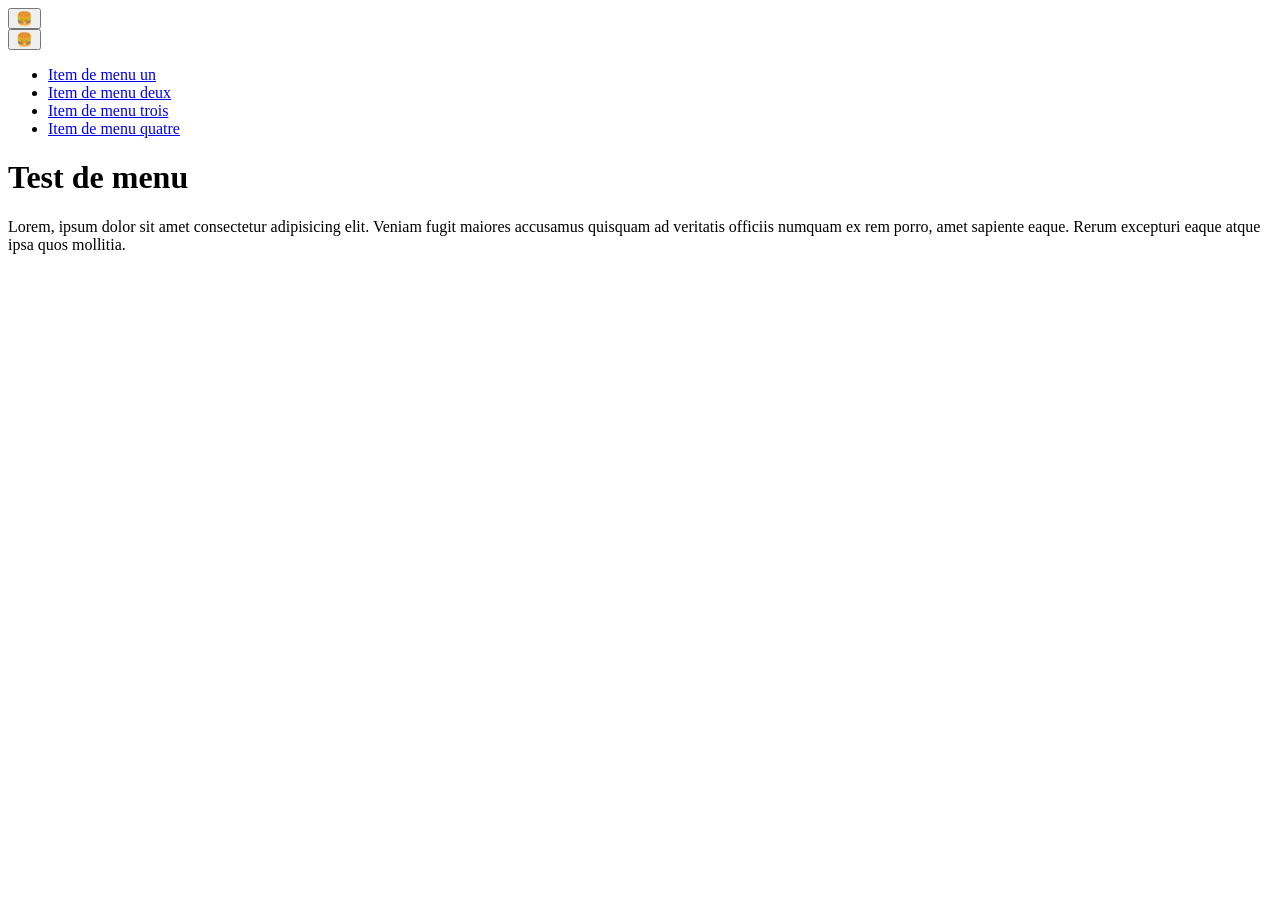
==== index.html @ d6e1d0ed "Initial commit" ====
<!DOCTYPE html>
<html lang="fr">

<head>
  <meta charset="utf-8">
  <meta name="viewport" content="width=device-width, initial-scale=1">
  <title>Test de menu</title>
  <link rel="stylesheet" href="css/style.css">
</head>

<body>
  <header class="header header--home">

    <!-- Menu principal -->
    <button class="burger" type="button" aria-label="Menu">
      🍔
    </button>

    <nav class="menu" aria-label="Main menu">
      <button class="menu__close burger burger--close" type="button" aria-label="Close the menu">
        🍔
      </button>
      <ul class="menu__list">
        <li class="menu__item"><a class="menu__link" href="#">Item de menu un</a></li>
        <li class="menu__item"><a class="menu__link" href="#">Item de menu deux</a></li>
        <li class="menu__item"><a class="menu__link" href="#">Item de menu trois</a></li>
        <li class="menu__item"><a class="menu__link" href="#">Item de menu quatre</a></li>
      </ul>
    </nav>
    <!-- Fin du menu principal -->
  </header>

  <!-- Contenu principal de la page -->
  <main>
    <h1>Test de menu</h1>
    <p>
      Lorem, ipsum dolor sit amet consectetur adipisicing elit. Veniam fugit maiores accusamus quisquam ad veritatis
      officiis numquam ex rem porro, amet sapiente eaque. Rerum excepturi eaque atque ipsa quos mollitia.
    </p>
  </main>
  <!-- Fin du contenu principal -->

</body>

</html>
---- css/style.css ----
/* code css à faire */
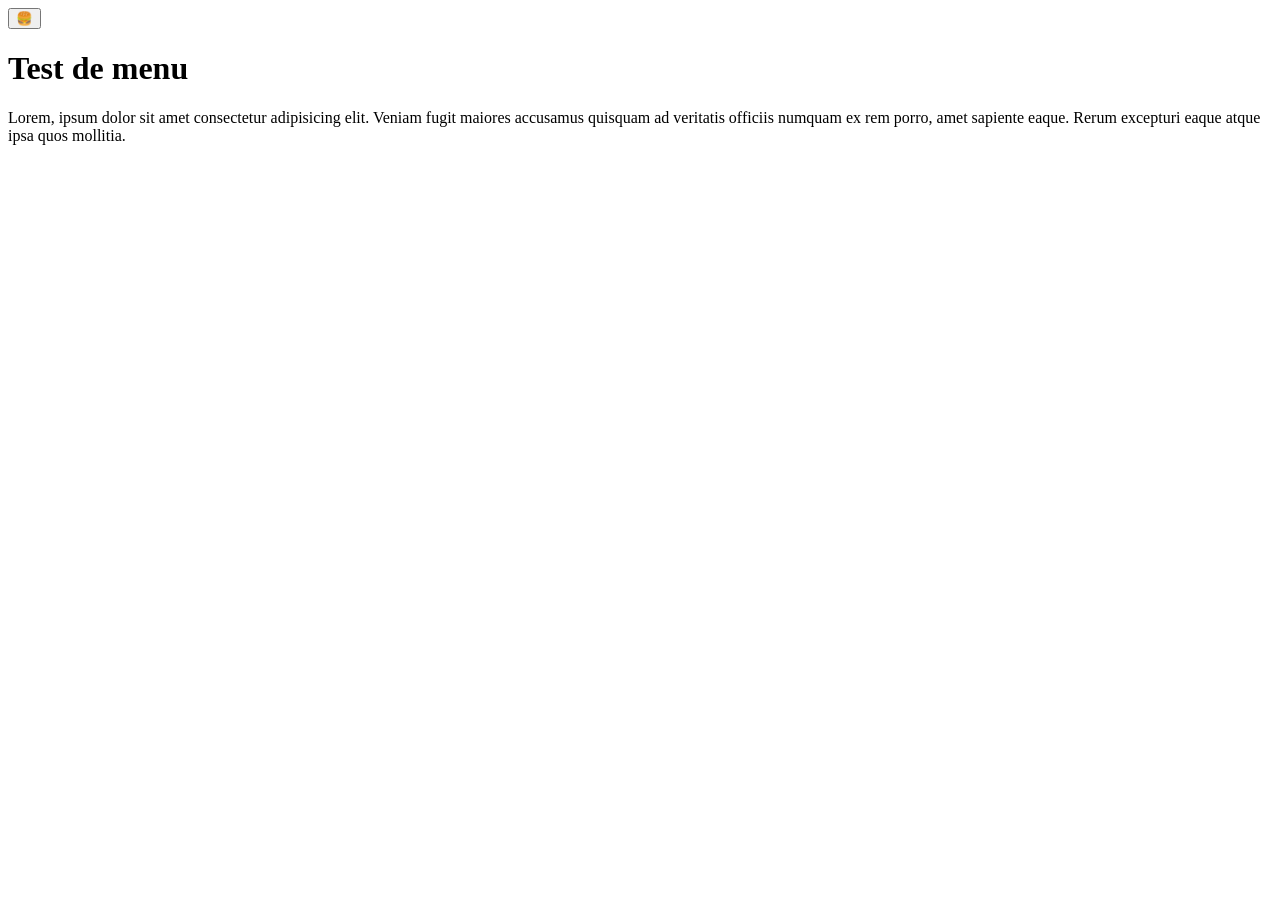
==== commit 903137e4: "Déclarer le menu comme popover" ====
--- a/index.html
+++ b/index.html
@@ -16,7 +16,7 @@
       🍔
     </button>
 
-    <nav class="menu" aria-label="Main menu">
+    <nav class="menu" id="menu" popover aria-label="Main menu">
       <button class="menu__close burger burger--close" type="button" aria-label="Close the menu">
         🍔
       </button>
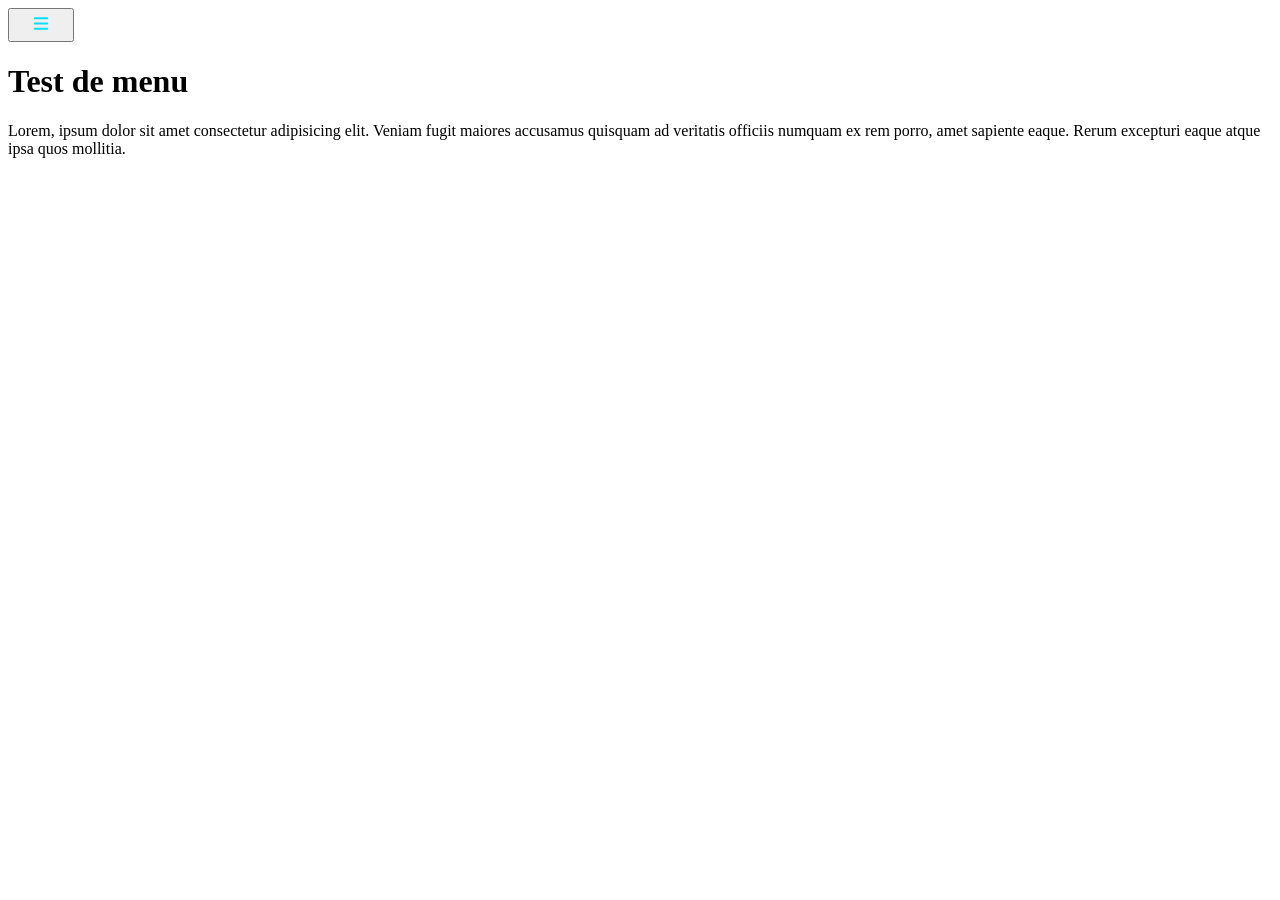
==== commit b1dda648: "Cat&Dog img" ====
--- a/index.html
+++ b/index.html
@@ -5,26 +5,27 @@
   <meta charset="utf-8">
   <meta name="viewport" content="width=device-width, initial-scale=1">
   <title>Test de menu</title>
-  <link rel="stylesheet" href="css/style.css">
+  <link rel="stylesheet" href="src/css/styles.css">
 </head>
 
 <body>
   <header class="header header--home">
 
     <!-- Menu principal -->
-    <button class="burger" type="button" aria-label="Menu">
-      🍔
+     
+    <button class="croix" type="button" popovertarget="menu" aria-label="Menu"><!-- On cible l'id Menu avec le popovertarget -->
+      <img src="public/icones/menu.svg" alt="Description du logo" width="50" height="25">
     </button>
 
-    <nav class="menu" id="menu" popover aria-label="Main menu">
-      <button class="menu__close burger burger--close" type="button" aria-label="Close the menu">
-        🍔
+    <nav class="menu" id="menu" popover aria-label="Main menu"> <!-- On donne L'identifiant du menu comme cible -->
+      <button class="menu__close burger burger--close" type="button" popovertarget="menu" popovertargetaction="hide" aria-label="Close the menu" autofocus> <!--On commande l'action de fermeture du menu , et on ajoute l'attribut autofocus pour l'accessibilité -->
+        <img src="public/icones/menu.svg" alt="Description du logo" width="50" height="25">
       </button>
       <ul class="menu__list">
-        <li class="menu__item"><a class="menu__link" href="#">Item de menu un</a></li>
-        <li class="menu__item"><a class="menu__link" href="#">Item de menu deux</a></li>
-        <li class="menu__item"><a class="menu__link" href="#">Item de menu trois</a></li>
-        <li class="menu__item"><a class="menu__link" href="#">Item de menu quatre</a></li>
+        <li class="menu__item"><a class="menu__link" href="cats/chat-1.html">chat1</a></li>
+        <li class="menu__item"><a class="menu__link" href="cats/chat-2.html">chat2</a></li>
+        <li class="menu__item"><a class="menu__link" href="dogs/chien-1.html">chien1</a></li> 
+        <li class="menu__item"><a class="menu__link" href="dogs/chien-2.html">chien2</a></li>
       </ul>
     </nav>
     <!-- Fin du menu principal -->
@@ -42,4 +43,5 @@
 
 </body>
 
-</html>+</html>
+
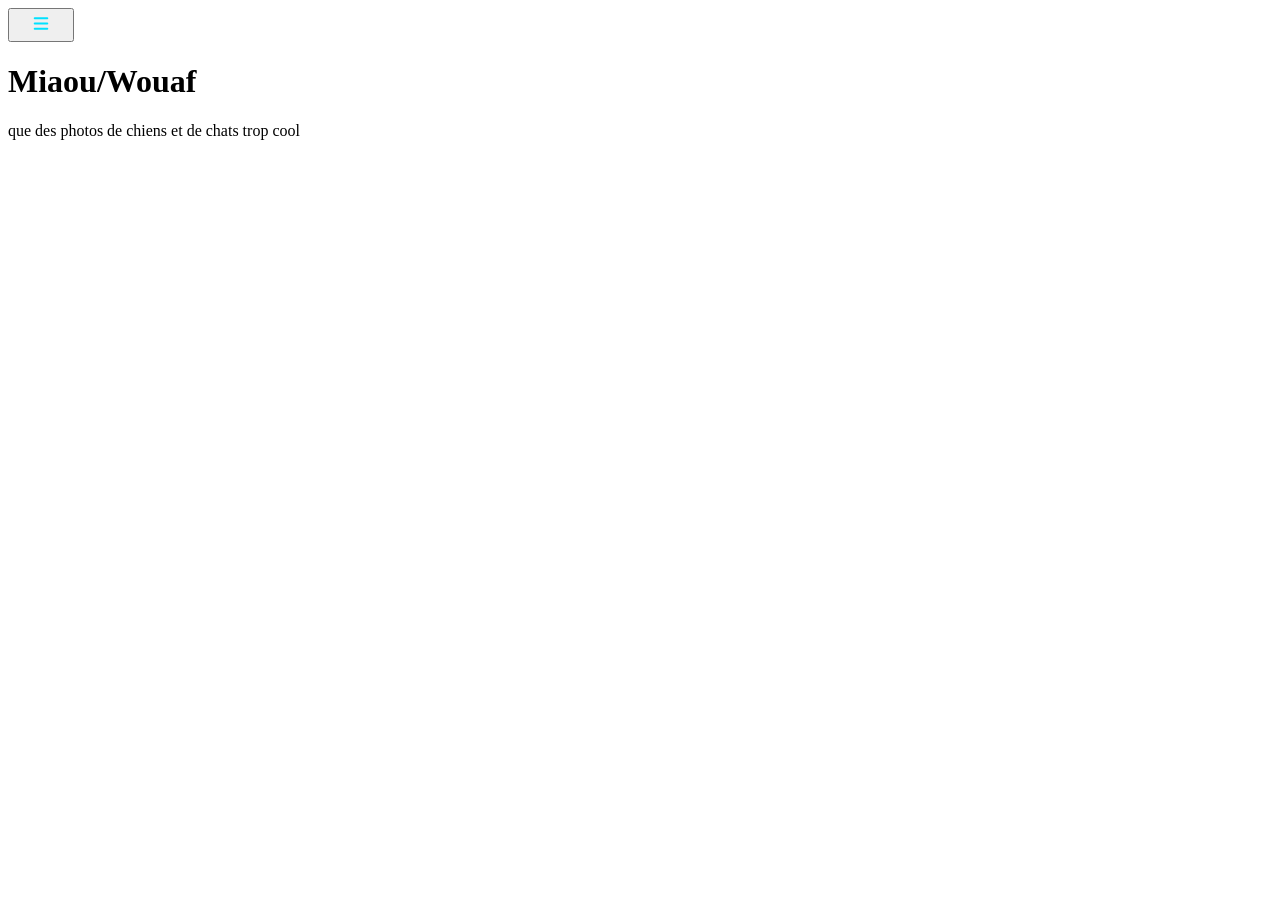
==== commit 5ffc83f3: "Fin du Tp chat et chien" ====
--- a/index.html
+++ b/index.html
@@ -5,7 +5,7 @@
   <meta charset="utf-8">
   <meta name="viewport" content="width=device-width, initial-scale=1">
   <title>Test de menu</title>
-  <link rel="stylesheet" href="src/css/styles.css">
+  <link rel="stylesheet" href="css/styles.css">
 </head>
 
 <body>
@@ -33,11 +33,8 @@
 
   <!-- Contenu principal de la page -->
   <main>
-    <h1>Test de menu</h1>
-    <p>
-      Lorem, ipsum dolor sit amet consectetur adipisicing elit. Veniam fugit maiores accusamus quisquam ad veritatis
-      officiis numquam ex rem porro, amet sapiente eaque. Rerum excepturi eaque atque ipsa quos mollitia.
-    </p>
+    <h1>Miaou/Wouaf</h1>
+    <p> que des photos de chiens et de chats trop cool</p>
   </main>
   <!-- Fin du contenu principal -->
 
